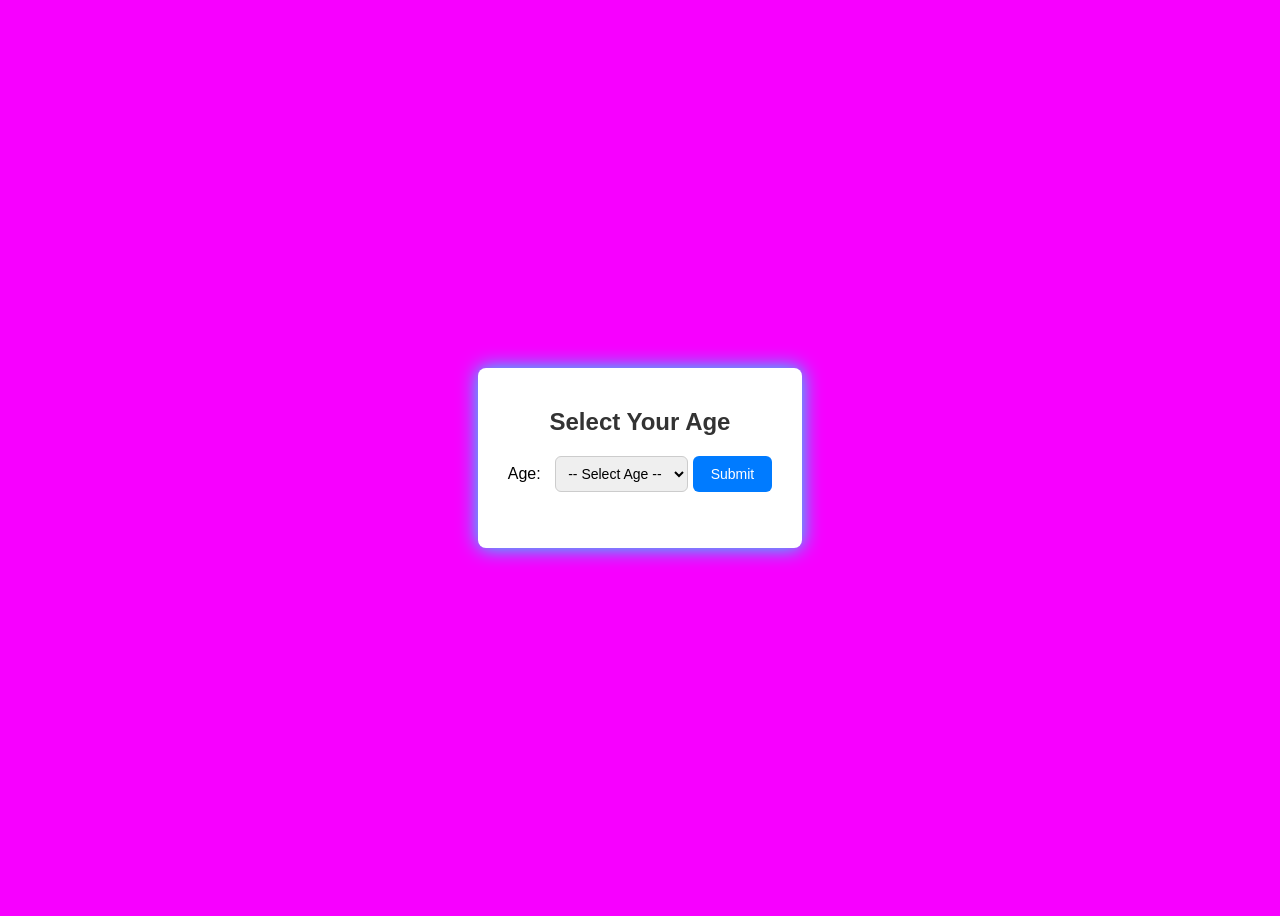
==== index.html @ 5a437fad "Rename marmusha.html to index.html" ====
<!DOCTYPE html>
<html lang="en">
<head>
  <meta charset="UTF-8">
  <meta name="viewport" content="width=device-width, initial-scale=1.0">
  <title>Age Selection Form</title>
  <link rel="stylesheet" href="javas.css">
</head>
<body>
  <div class="form-container">
    <h2>Select Your Age</h2>
    <form>
      <label for="age">Age:</label>
      <select id="age" name="age">
        <option value="">-- Select Age --</option>
        <!-- Example: ages 10 to 60 -->
        <option value="10">10</option>
        <option value="11">11</option>
        <option value="12">12</option>
        <option value="13">13</option>
        <option value="14">14</option>
        <option value="15">15</option>
        <option value="16">16</option>
        <option value="17">17</option>
        <option value="18">18</option>
        <option value="19">19</option>
        <option value="20">20</option>
        <option value="21">21</option>
        <option value="22">22</option>
        <option value="23">23</option>
        <option value="24">24</option>
        <option value="25">25</option>
        <option value="30">30</option>
        <option value="40">40</option>
        <option value="50">50</option>
        <option value="60">60</option>
      </select>
      <button id="submit">Submit</button>
      <p id="result"></p>
    </form>
  </div>
    <script src="script.js"></script>
</body>
</html>
---- javas.css ----
body {
  font-family: Arial, sans-serif;
  background: #f700ff;
  display: flex;
  justify-content: center;
  align-items: center;
  height: 100vh;
}

.form-container {
  background: #fff;
  padding: 20px 30px;
  border-radius: 8px;
  box-shadow: 0 4px 8px rgba(0,0,0,0.1);
  text-align: center;
  box-shadow: 0 0 20px rgb(0, 247, 255);
}

h2 {
  margin-bottom: 20px;
  color: #333;
}

label {
  font-size: 16px;
  margin-right: 10px;
}

select {
  padding: 8px;
  border: 1px solid #ccc;
  border-radius: 6px;
  font-size: 14px;
  margin-bottom: 20px;
}

button {
  background: #007BFF;
  color: #fff;
  border: none;
  padding: 10px 18px;
  border-radius: 6px;
  cursor: pointer;
  font-size: 14px;
}

button:hover {
  background: #0056b3;
}
#result {
    color: #ff0000;
  margin-top: 10px;
  font-weight: bold;
}
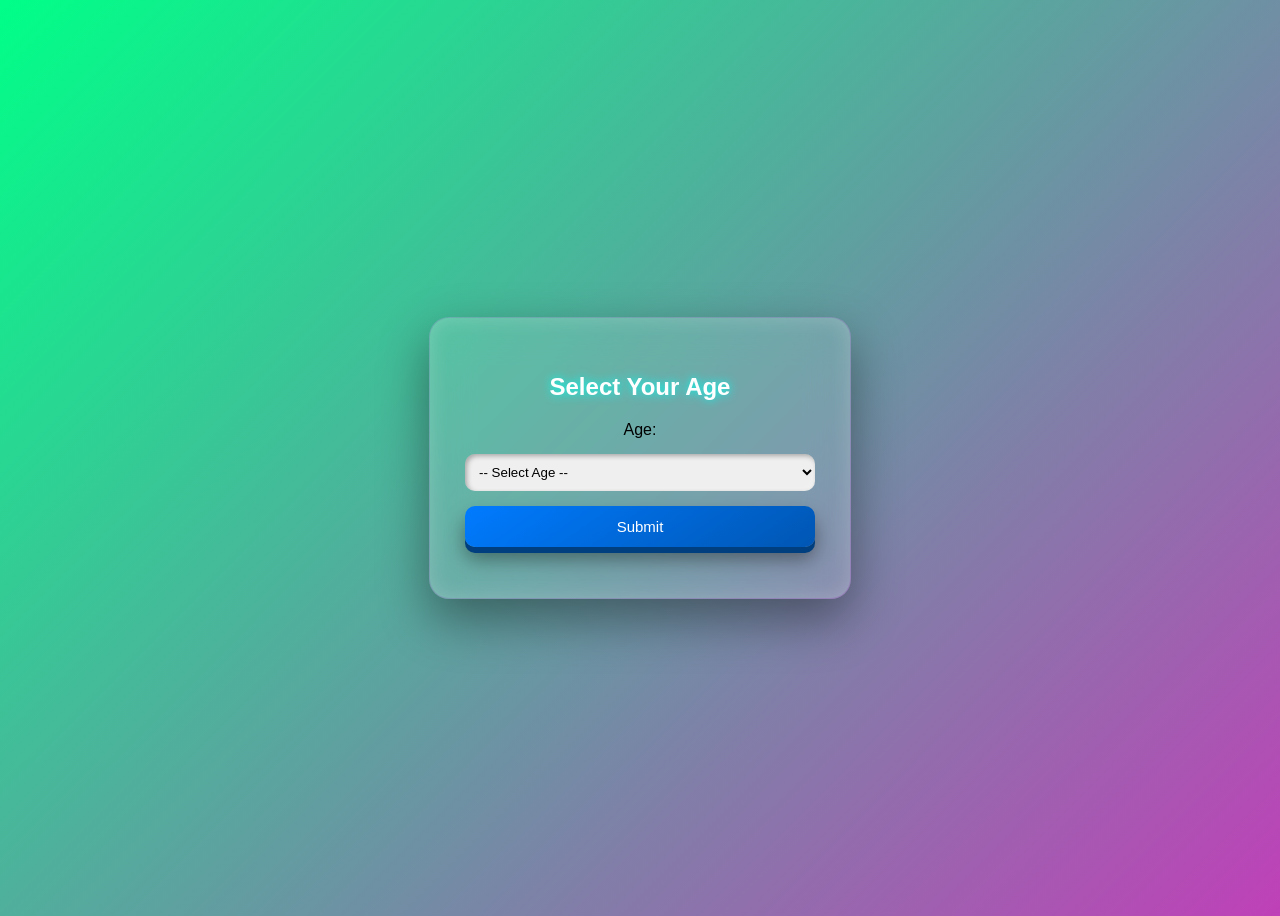
==== commit 17bc039f: "Update index.html" ====
--- a/index.html
+++ b/index.html
@@ -4,7 +4,7 @@
   <meta charset="UTF-8">
   <meta name="viewport" content="width=device-width, initial-scale=1.0">
   <title>Age Selection Form</title>
-  <link rel="stylesheet" href="javas.css">
+  <link rel="stylesheet" href="index.css">
 </head>
 <body>
   <div class="form-container">
--- a/index.css
+++ b/index.css
@@ -0,0 +1,142 @@
+body {
+  font-family: Arial, sans-serif;
+  background: #00fff2;
+  display: flex;
+  justify-content: center;
+  align-items: center;
+  height: 100vh;
+}
+
+.form-container {
+  background: #fff;
+  padding: 20px 30px;
+  border-radius: 15px; 
+  text-align: center;
+  
+  box-shadow: 
+    0 0 40px rgba(247, 0, 255, 0.3),  
+    0 10px 20px rgba(0, 0, 0, 0.1);  
+
+  border: 1px solid rgba(247, 0, 255, 0.1);
+  
+  max-width: 400px;
+  margin: 40px auto;
+}
+h1 {
+  font-family: 'Arial Black', sans-serif;
+  font-size: 4rem;
+  color: #ff4d6d;
+  text-align: center;
+  margin-top: 50px;
+  
+  text-shadow: 
+    1px 1px 0px #c9184a,
+    2px 2px 0px #c9184a,
+    3px 3px 0px #c9184a,
+    4px 4px 0px #c9184a,
+    5px 5px 0px #a4133c,
+    6px 6px 15px rgba(0, 0, 0, 0.4);
+    
+  transform: skew(-5deg) rotate(-2deg);
+}
+body {
+  font-family: Arial, sans-serif;
+  background: linear-gradient(-45deg, #00fff2, #6a00ff, #ff00c8, #00ff88);
+  background-size: 400% 400%;
+  animation: gradientMove 10s ease infinite;
+
+  display: flex;
+  justify-content: center;
+  align-items: center;
+  height: 100vh;
+
+  perspective: 1000px;
+}
+
+@keyframes gradientMove {
+  0% { background-position: 0% 50%; }
+  50% { background-position: 100% 50%; }
+  100% { background-position: 0% 50%; }
+}
+
+.form-container {
+  background: rgba(255, 255, 255, 0.1);
+  backdrop-filter: blur(20px);
+  padding: 35px;
+  border-radius: 20px;
+  text-align: center;
+  width: 350px;
+
+  transition: transform 0.2s ease;
+
+  box-shadow:
+    0 20px 50px rgba(0,0,0,0.4),
+    inset 0 0 20px rgba(255,255,255,0.2);
+}
+
+h2 {
+  color: white;
+  margin-bottom: 20px;
+  text-shadow: 0 0 10px #00fff2;
+}
+
+select {
+  width: 100%;
+  padding: 10px;
+  border-radius: 10px;
+  border: none;
+  margin: 15px 0;
+
+  box-shadow: 
+    inset 2px 2px 5px rgba(0,0,0,0.3),
+    inset -2px -2px 5px rgba(255,255,255,0.3);
+}
+
+button {
+  width: 100%;
+  padding: 12px;
+  border-radius: 10px;
+  border: none;
+  background: linear-gradient(145deg, #007BFF, #0056b3);
+  color: white;
+  font-size: 15px;
+  cursor: pointer;
+
+  box-shadow:
+    0 6px 0 #003f7f,
+    0 12px 20px rgba(0,0,0,0.4);
+
+  transition: 0.2s;
+}
+
+button:hover {
+  transform: translateY(-2px);
+  box-shadow:
+    0 8px 0 #003f7f,
+    0 15px 25px rgba(0,0,0,0.5),
+    0 0 15px #00fff2;
+}
+
+button:active {
+  transform: translateY(4px);
+  box-shadow:
+    0 2px 0 #003f7f,
+    0 5px 10px rgba(0,0,0,0.3);
+}
+
+#result {
+  margin-top: 15px;
+  font-weight: bold;
+  color: white;
+  transition: 0.3s;
+}
+
+.success {
+  color: #00ff88;
+  text-shadow: 0 0 10px #00ff88;
+}
+
+.error {
+  color: #ff4d4d;
+  text-shadow: 0 0 10px #ff0000;
+}
